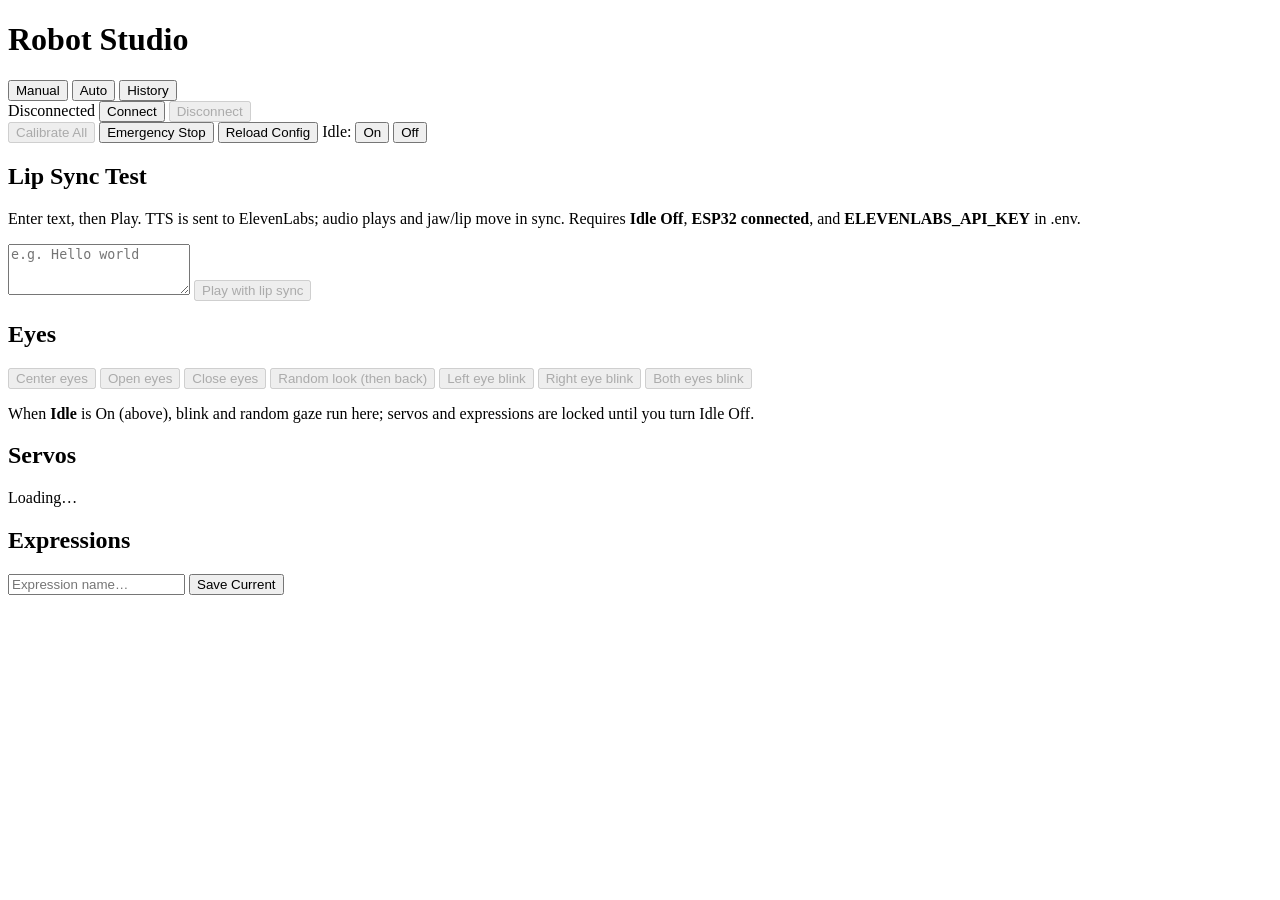
==== robot_studio/static/index.html @ cdbd60df "MVP READY: Refactor brain runtime; add events & servo mixer Large refactor and feature work across t" ====
<!doctype html>
<html lang="en">
  <head>
    <meta charset="UTF-8" />
    <meta name="viewport" content="width=device-width, initial-scale=1.0" />
    <title>Robot Studio</title>
    <link rel="stylesheet" href="/static/style.css" />
  </head>
  <body>
    <!-- Top bar -->
    <header id="topbar">
      <div class="topbar-left">
        <h1>Robot Studio</h1>
        <div id="mode-tabs" class="mode-tabs">
          <button class="mode-tab active" data-mode="manual">Manual</button>
          <button class="mode-tab" data-mode="auto">Auto</button>
          <button class="mode-tab" data-mode="history">History</button>
        </div>
      </div>
      <div id="connection">
        <span id="conn-indicator" class="indicator disconnected"></span>
        <span id="conn-label">Disconnected</span>
        <button id="btn-connect">Connect</button>
        <button id="btn-disconnect" disabled>Disconnect</button>
      </div>
    </header>

    <!-- ============ MANUAL MODE ============ -->
    <div id="manual-mode">
      <!-- Controls bar -->
      <section id="controls">
        <button id="btn-calibrate" class="ctrl-btn" disabled>
          Calibrate All
        </button>
        <button id="btn-stop" class="ctrl-btn danger">Emergency Stop</button>
        <button id="btn-reload" class="ctrl-btn">Reload Config</button>
        <span class="idle-toggle-wrap">
          <span class="idle-label">Idle:</span>
          <button id="btn-idle-on" class="ctrl-btn idle-btn" type="button">On</button>
          <button id="btn-idle-off" class="ctrl-btn idle-btn" type="button">Off</button>
          <span id="idle-status" class="idle-status"></span>
        </span>
      </section>

      <!-- Lip Sync Test -->
      <section id="lip-sync-test">
        <h2>Lip Sync Test</h2>
        <p class="lip-sync-hint">Enter text, then Play. TTS is sent to ElevenLabs; audio plays and jaw/lip move in sync. Requires <strong>Idle Off</strong>, <strong>ESP32 connected</strong>, and <strong>ELEVENLABS_API_KEY</strong> in .env.</p>
        <div class="lip-sync-controls">
          <textarea id="lip-sync-text" rows="3" placeholder="e.g. Hello world"></textarea>
          <button id="btn-lip-sync-play" class="ctrl-btn" disabled>Play with lip sync</button>
          <span id="lip-sync-status" class="lip-sync-status"></span>
        </div>
      </section>

      <!-- Eyes quick actions -->
      <section id="eyes-actions">
        <h2>Eyes</h2>
        <div class="eyes-buttons">
          <button id="btn-eyes-center" class="eyes-btn" disabled>Center eyes</button>
          <button id="btn-eyes-open" class="eyes-btn" disabled>Open eyes</button>
          <button id="btn-eyes-close" class="eyes-btn" disabled>Close eyes</button>
          <button id="btn-random-look" class="eyes-btn" disabled>Random look (then back)</button>
          <button id="btn-blink-left" class="eyes-btn" disabled>Left eye blink</button>
          <button id="btn-blink-right" class="eyes-btn" disabled>Right eye blink</button>
          <button id="btn-blink-both" class="eyes-btn" disabled>Both eyes blink</button>
        </div>
        <p class="eyes-hint" id="eyes-hint">When <strong>Idle</strong> is On (above), blink and random gaze run here; servos and expressions are locked until you turn Idle Off.</p>
      </section>

      <main>
        <!-- Servo sliders -->
        <section id="servos">
          <h2>Servos</h2>
          <div id="server-error" class="server-error" style="display: none"></div>
          <div id="servo-groups">
            <p id="load-message" class="load-message">Loading…</p>
          </div>
        </section>

        <!-- Expressions -->
        <section id="expressions">
          <h2>Expressions</h2>
          <div id="expr-list"></div>
          <div id="expr-save">
            <input type="text" id="expr-name" placeholder="Expression name…" />
            <button id="btn-save-expr">Save Current</button>
          </div>
        </section>
      </main>
    </div>

    <!-- ============ AUTO MODE ============ -->
    <div id="auto-mode" style="display:none">
      <!-- Brain controls -->
      <section id="auto-controls">
        <div class="auto-controls-left">
          <button id="btn-brain-start" class="ctrl-btn primary">Start Brain</button>
          <button id="btn-brain-stop" class="ctrl-btn danger" disabled>Stop Brain</button>
        </div>
        <div class="state-indicator-wrap">
          <span class="state-label">State:</span>
          <span id="state-badge" class="state-badge state-idle">IDLE</span>
        </div>
        <div class="expression-indicator-wrap">
          <span class="state-label">Expression:</span>
          <span id="expression-badge" class="expression-badge">neutral</span>
        </div>
      </section>

      <!-- Main auto mode content -->
      <div class="auto-panels">
        <!-- Left: Conversation -->
        <div class="auto-panel conversation-panel">
          <h2>Conversation</h2>
          <div id="conversation-messages" class="conversation-messages">
            <div class="conversation-empty">No conversation yet. Start the brain and speak a wake word.</div>
          </div>
        </div>

        <!-- Right: Event Log -->
        <div class="auto-panel event-panel">
          <h2>
            Event Log
            <div class="event-filters">
              <button class="filter-btn active" data-filter="all">All</button>
              <button class="filter-btn" data-filter="state">State</button>
              <button class="filter-btn" data-filter="conversation">Conv</button>
              <button class="filter-btn" data-filter="brain">Brain</button>
              <button class="filter-btn" data-filter="idle">Idle</button>
            </div>
          </h2>
          <div id="event-log" class="event-log"></div>
          <div class="event-log-footer">
            <button id="btn-clear-events" class="ctrl-btn">Clear</button>
            <span id="event-count" class="event-count">0 events</span>
          </div>
        </div>
      </div>

      <!-- Bottom: Metrics -->
      <section id="metrics-bar" class="metrics-bar">
        <div class="metric">
          <span class="metric-label">Transcription</span>
          <span id="metric-transcription" class="metric-value">--</span>
        </div>
        <div class="metric">
          <span class="metric-label">LLM</span>
          <span id="metric-llm" class="metric-value">--</span>
        </div>
        <div class="metric">
          <span class="metric-label">TTS</span>
          <span id="metric-tts" class="metric-value">--</span>
        </div>
        <div class="metric">
          <span class="metric-label">Total Response</span>
          <span id="metric-total" class="metric-value">--</span>
        </div>
      </section>
    </div>

    <!-- ============ HISTORY MODE ============ -->
    <div id="history-mode" style="display:none">
      <div class="history-tabs">
        <button class="history-tab active" data-section="conversations">Conversations</button>
        <button class="history-tab" data-section="surroundings">Surroundings</button>
        <button class="history-tab" data-section="logs">Session Logs</button>
      </div>

      <!-- Conversations section -->
      <div id="history-conversations" class="history-section">
        <div id="conv-list" class="history-list">
          <p class="history-empty">Loading conversations...</p>
        </div>
        <div id="conv-detail" class="history-detail" style="display:none">
          <button id="btn-conv-back" class="ctrl-btn history-back-btn">Back</button>
          <div id="conv-detail-header" class="conv-detail-header"></div>
          <div id="conv-detail-messages" class="conv-detail-messages"></div>
        </div>
      </div>

      <!-- Surroundings section -->
      <div id="history-surroundings" class="history-section" style="display:none">
        <div id="surroundings-gallery" class="surroundings-gallery">
          <p class="history-empty">Loading surroundings...</p>
        </div>
        <div id="surroundings-detail" class="history-detail" style="display:none">
          <button id="btn-surr-back" class="ctrl-btn history-back-btn">Back</button>
          <div id="surr-detail-content" class="surr-detail-content"></div>
        </div>
      </div>

      <!-- Logs section -->
      <div id="history-logs" class="history-section" style="display:none">
        <div id="log-list" class="history-list">
          <p class="history-empty">Loading logs...</p>
        </div>
        <div id="log-detail" class="history-detail" style="display:none">
          <button id="btn-log-back" class="ctrl-btn history-back-btn">Back</button>
          <div id="log-detail-header" class="log-detail-header"></div>
          <div id="log-detail-events" class="event-log"></div>
        </div>
      </div>
    </div>

    <script src="/static/app.js"></script>
  </body>
</html>
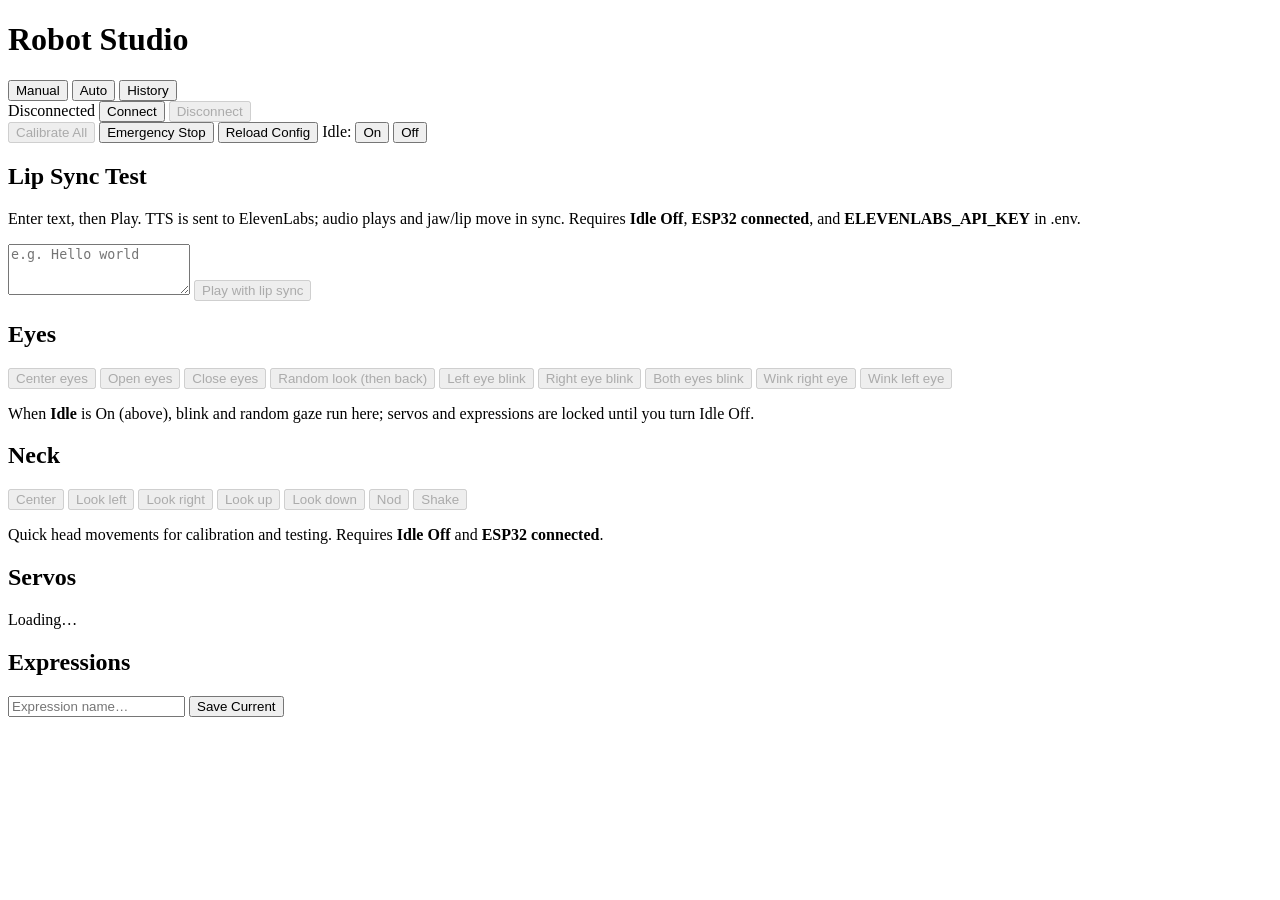
==== commit 47abaf4b: "Working imrpovements Add expressive gaze, gestures, and wake-word model Major refactor and feature a" ====
--- a/robot_studio/static/index.html
+++ b/robot_studio/static/index.html
@@ -64,8 +64,25 @@
           <button id="btn-blink-left" class="eyes-btn" disabled>Left eye blink</button>
           <button id="btn-blink-right" class="eyes-btn" disabled>Right eye blink</button>
           <button id="btn-blink-both" class="eyes-btn" disabled>Both eyes blink</button>
+          <button id="btn-wink-right" class="eyes-btn" disabled>Wink right eye</button>
+          <button id="btn-wink-left" class="eyes-btn" disabled>Wink left eye</button>
         </div>
         <p class="eyes-hint" id="eyes-hint">When <strong>Idle</strong> is On (above), blink and random gaze run here; servos and expressions are locked until you turn Idle Off.</p>
+      </section>
+
+      <!-- Neck quick actions -->
+      <section id="neck-actions">
+        <h2>Neck</h2>
+        <div class="eyes-buttons">
+          <button id="btn-neck-center" class="eyes-btn" disabled>Center</button>
+          <button id="btn-neck-left" class="eyes-btn" disabled>Look left</button>
+          <button id="btn-neck-right" class="eyes-btn" disabled>Look right</button>
+          <button id="btn-neck-up" class="eyes-btn" disabled>Look up</button>
+          <button id="btn-neck-down" class="eyes-btn" disabled>Look down</button>
+          <button id="btn-neck-nod" class="eyes-btn" disabled>Nod</button>
+          <button id="btn-neck-shake" class="eyes-btn" disabled>Shake</button>
+        </div>
+        <p class="eyes-hint">Quick head movements for calibration and testing. Requires <strong>Idle Off</strong> and <strong>ESP32 connected</strong>.</p>
       </section>
 
       <main>
@@ -105,6 +122,12 @@
         <div class="expression-indicator-wrap">
           <span class="state-label">Expression:</span>
           <span id="expression-badge" class="expression-badge">neutral</span>
+        </div>
+        <div class="person-tracking-wrap">
+          <span class="state-label">Person Tracking:</span>
+          <button id="btn-tracking-on" class="ctrl-btn idle-btn" type="button">On</button>
+          <button id="btn-tracking-off" class="ctrl-btn idle-btn" type="button">Off</button>
+          <span id="tracking-status" class="idle-status"></span>
         </div>
       </section>
 
